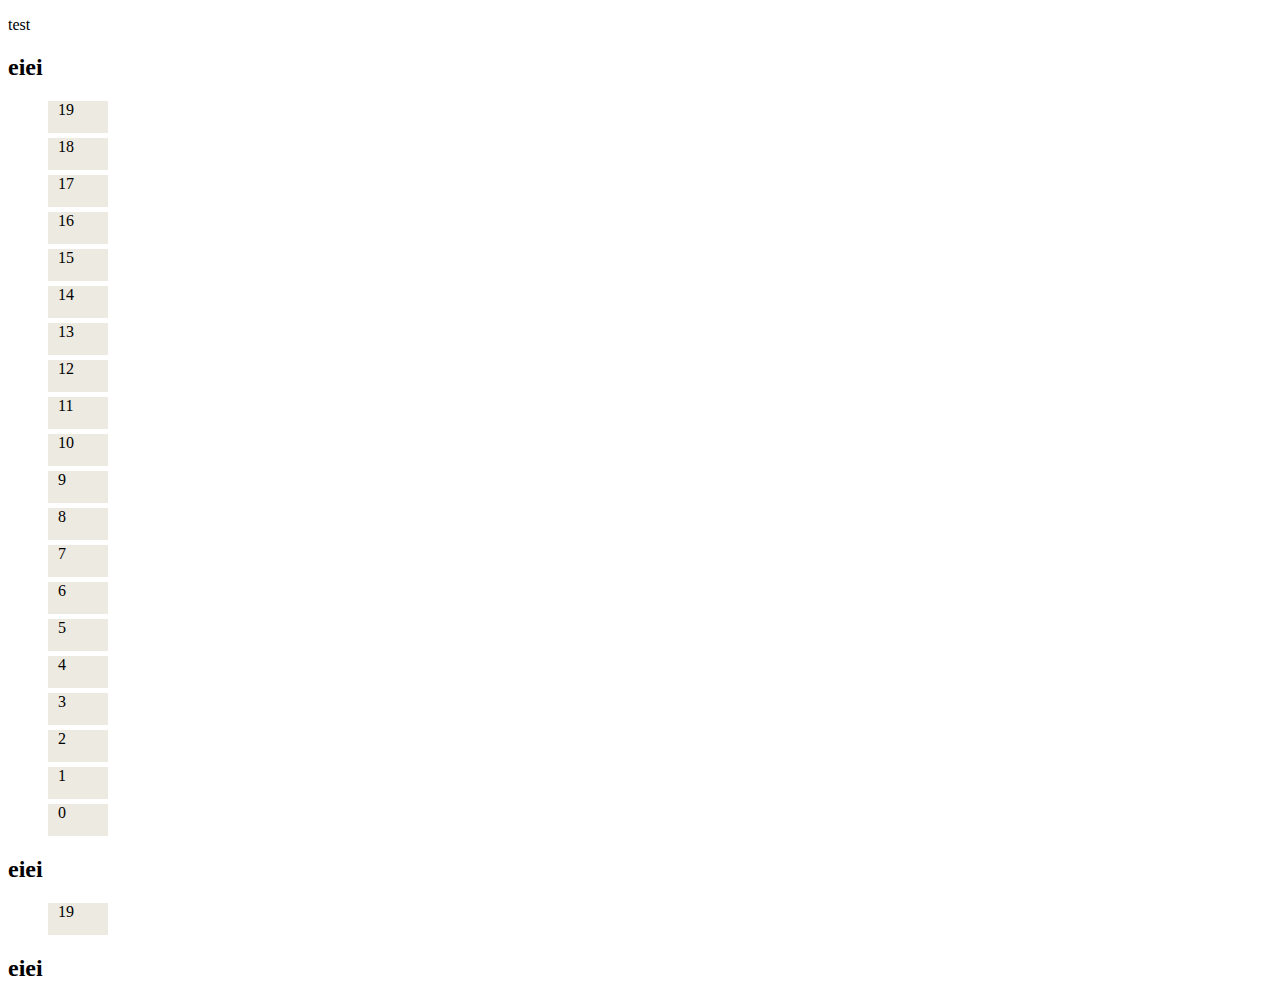
==== css-slideuptest-master/index.html @ 23b06db2 "upload css slideuptest" ====
<!doctype html>
<html>
<head>
	<script src="https://ajax.googleapis.com/ajax/libs/jquery/3.1.1/jquery.min.js"></script>
	<link rel="stylesheet" type="text/css" href="css/style.css">
</head>
<body>
	<p>test</p>
	<h2>eiei</h2>
	<div>
		<ul id="show-list" class="show-list"></ul>
		<script type="text/javascript">
		var showlist = $('#show-list');
		var newLi =  $('#show-list:first');
		var myTimer = setInterval(autoAdd, 2000);
		var queue = [];
		setStart();
		function setStart(){
			for(var i = 0;i<20;i++)
				queue.push(i);
			for(var i =0;i<20;i++){
				showlist.prepend('<li class="show">'+queue[i]+' </li>');
			}
		}
		outoftwenty = $('li:gt(20)');
		outoftwenty.addClass("hide");
		//setTimeout());
		function autoAdd(){
			queue.push('auto');
			showlist.prepend('<li>'+queue[(queue.length)-1]+' </li>');
			var j = queue.shift();
			newLi =  $('#show-list >li:first');
			setTimeout(function() {
			newLi.addClass("show");
	 }, 100);
			outoftwenty = $('li:gt(19)');
			outoftwenty.addClass("hide");
			$('#show-list li.hide').remove()
		}
		</script>
	</div>
	<h2>eiei</h2>

	<div>
		<ul id="show-list2" class="show-list2"></ul>
		<script type="text/javascript">
		var showlist2 = $('#show-list2');
		var newLi2 =  $('#show-list2:first');
		var myTimer2 = setInterval(autoAdd, 2000);
		var queue2 = [];
		setStart();
		function setStart(){
			for(var i = 0;i<20;i++)
				queue2.push(i);
			for(var i =0;i<20;i++){
				showlist2.prepend('<li class="show">'+queue[i]+' </li>');
			}
		}
		outoftwenty2 = $('li:gt(20)');
		outoftwenty2.addClass("hide");
		//setTimeout());
		function autoAdd(){
			queue2.push('auto');
			showlist2.prepend('<li>'+queue[(queue.length)-1]+' </li>');
			var j2 = queue2.shift();
			newLi2 =  $('#show-list2 >li:first');
			setTimeout(function() {
			newLi2.addClass("show");
	 }, 100);
			outoftwenty2 = $('li:gt(19)');
			outoftwenty2.addClass("hide");
			$('#show-list2 li.hide').remove()
		}
		</script>
	</div>
		<h2>eiei</h2>

</body>
</html>
---- css-slideuptest-master/css/style.css ----
.show-list > li.hide{
  display:none;
  color:yellow;
}
.show-list > li{
  list-style: none;
  display: block;
  height: 30px;
  padding-left: 10px;
  margin-bottom: 5px;
  width: 50px;
  background-color: #edeae1;
  transition: all 0.4s ease-out;
  opacity: 0;
  height: 2em;
}
.show-list > li.show{
  opacity: 1;
}

.show-list2 > li.hide{
  display:none;
  color:yellow;
}
.show-list2 > li{
  list-style: none;
  display: block;
  height: 30px;
  padding-left: 10px;
  margin-bottom: 5px;
  width: 50px;
  background-color: #edeae1;
  transition: all 0.4s ease-out;
  opacity: 0;
  height: 2em;
}
.show-list2 > li.show{
  opacity: 1;
}
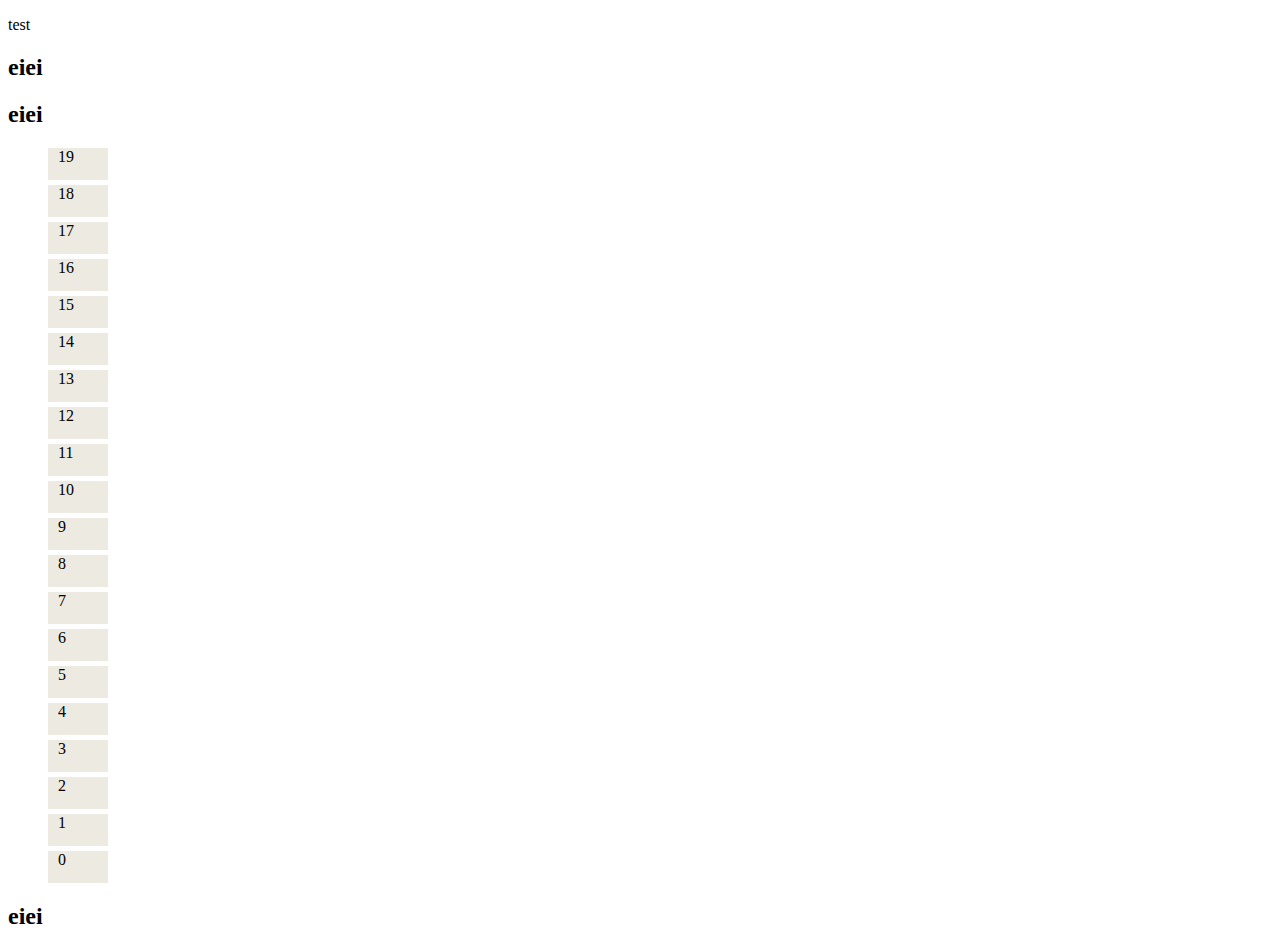
==== commit 3f8e3cd8: "please debug add slidebox :D" ====
--- a/css-slideuptest-master/index.html
+++ b/css-slideuptest-master/index.html
@@ -7,7 +7,7 @@
 <body>
 	<p>test</p>
 	<h2>eiei</h2>
-	<div>
+<!-- 	<div>
 		<ul id="show-list" class="show-list"></ul>
 		<script type="text/javascript">
 		var showlist = $('#show-list');
@@ -38,7 +38,7 @@
 			$('#show-list li.hide').remove()
 		}
 		</script>
-	</div>
+	</div> -->
 	<h2>eiei</h2>
 
 	<div>
@@ -46,22 +46,22 @@
 		<script type="text/javascript">
 		var showlist2 = $('#show-list2');
 		var newLi2 =  $('#show-list2:first');
-		var myTimer2 = setInterval(autoAdd, 2000);
+		var myTimer2 = setInterval(autoAdd2, 2000);
 		var queue2 = [];
 		setStart();
 		function setStart(){
 			for(var i = 0;i<20;i++)
 				queue2.push(i);
 			for(var i =0;i<20;i++){
-				showlist2.prepend('<li class="show">'+queue[i]+' </li>');
+				showlist2.prepend('<li class="show">'+queue2[i]+' </li>');
 			}
 		}
 		outoftwenty2 = $('li:gt(20)');
 		outoftwenty2.addClass("hide");
 		//setTimeout());
-		function autoAdd(){
+		function autoAdd2(){
 			queue2.push('auto');
-			showlist2.prepend('<li>'+queue[(queue.length)-1]+' </li>');
+			showlist2.prepend('<li>'+queue2[(queue2.length)-1]+' </li>');
 			var j2 = queue2.shift();
 			newLi2 =  $('#show-list2 >li:first');
 			setTimeout(function() {
